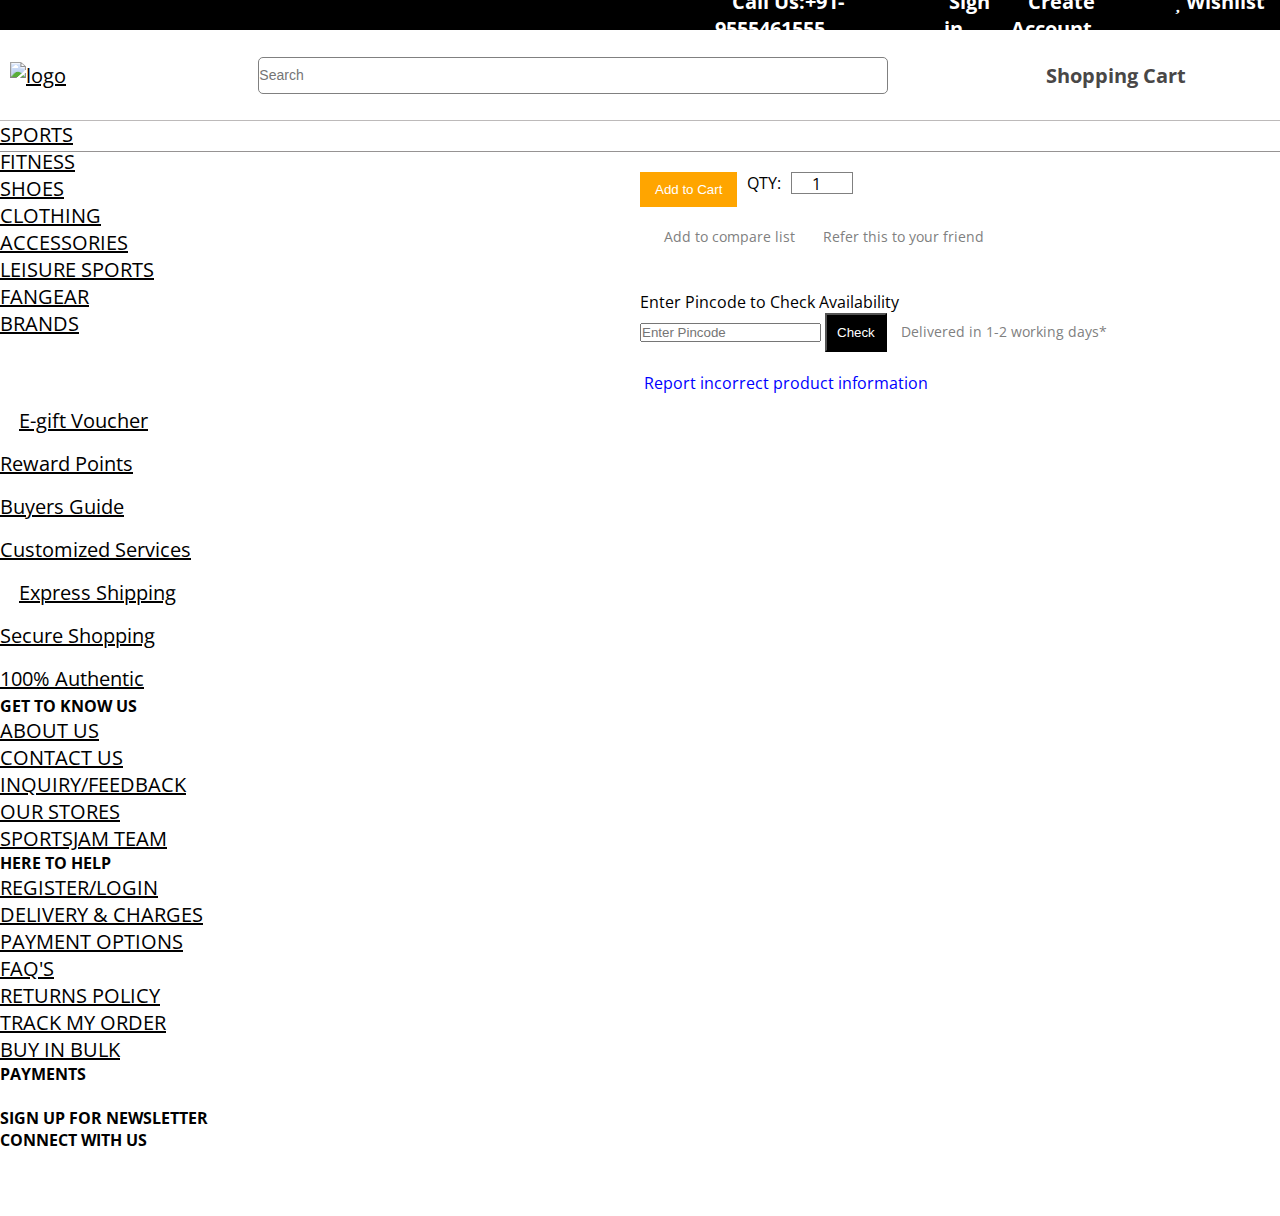
==== cart.html @ 49122676 "Merge pull request #9 from CodeinIP/cartPage" ====
<!DOCTYPE html>
<html lang="en">
<head>
    <meta charset="UTF-8">
    <meta http-equiv="X-UA-Compatible" content="IE=edge">
    <meta name="viewport" content="width=device-width, initial-scale=1.0">
    <title>Document</title>
    
    <link rel="stylesheet" href="./styles0231/index.css" />
    <link
      rel="stylesheet"
      href="https://cdnjs.cloudflare.com/ajax/libs/font-awesome/4.7.0/css/font-awesome.min.css"
    />
    <script
      src="https://kit.fontawesome.com/ac04af6655.js"
      crossorigin="anonymous"
    ></script>
    <link rel="stylesheet" href="./cart.css">
    <!-- <style>
        * {
            margin: 0;
            padding: 0;
            border: 0;
           }
    </style> -->
</head>
<body>
    <!-------------------Navbar start-->
    <!-- <h1>base file</h1> -->
    <div id="navbar">
      <div id="nav1">
        <div>
          <h4>
            <a href="#"
              ><i class="fa-solid fa-phone"></i>Call Us:+91-9555461555</a
            >
          </h4>
          <h4>
            <a href="#"><i class="fa-solid fa-right-to-bracket"></i>Sign in</a>
          </h4>
          <h4>
            <a href="#"><i class="fa-solid fa-user"></i>Create Account</a>
          </h4>
          <h4>
            <a href="#"><i class="fa-solid fa-heart"></i>Wishlist</a>
          </h4>
        </div>
      </div>
      <div id="nav2">
        <div class="logo">
          <a href="index.html"
            ><img
              src="https://storage.sg.content-cdn.io/in-resources/b368029c-a4dd-448a-a888-58348cb1b144/Images/userimages/logo.jpg"
              alt="logo"
          /></a>
        </div>
        <div class="searchBox">
          <input type="text" placeholder="Search" />
        </div>
        <div class="cartLogo">
          <a href="cart.html"
            ><i class="fa fa-cart-shopping fa-2x"></i>Shopping Cart</a
          >
        </div>
      </div>
      <div id="nav3">
        <ul>
          <li><a href="sports02_030_.html">SPORTS</a></li>
          <li><a href="sports02_030_.html">FITNESS</a></li>
          <li><a href="sports02_030_.html">SHOES</a></li>
          <li><a href="sports02_030_.html">CLOTHING</a></li>
          <li><a href="sports02_030_.html">ACCESSORIES</a></li>
          <li><a href="sports02_030_.html">LEISURE SPORTS</a></li>
          <li><a href="sports02_030_.html">FANGEAR</a></li>
          <li><a href="sports02_030_.html">BRANDS</a></li>
        </ul>
      </div>
    </div>
    
    <!------------------------Nvabar end-->

 
    <div id="cart1">
        <button id="cut">X</button>
        <div id="chah"></div>
    </div>

    <div class="first">
        <div class="photo"></div>
        <div class="det">
            <div id="gol"></div>
            <div id="money"></div>  
            <div id="baq">
                <button id="rakh">Add to Cart</button>
                <label for="qty">QTY:</label>
                <span id="qh5">
                    <img src="https://cdn2.iconfinder.com/data/icons/bold-application/500/plus-512.png" alt="" class="hep" id="hep2">
                    <p id="qty">1</p>
                    <img src="https://cdn4.iconfinder.com/data/icons/ionicons/512/icon-minus-512.png" alt="" class="hep" id="hep3">
            </span>
                
            </div>
            <div class="smt">
                <span class="smt"><img src="https://cdn0.iconfinder.com/data/icons/online-clothes-shopping-set/128/iStar_Design_Online_Shopping_LineIcons_Live-26-512.png" alt=""> Add to compare list</span>
                <span class="smt">
                    <img src="https://www.clipartmax.com/png/middle/137-1378401_refer-a-friend-material-design-icon-group.png" alt=""> Refer this to your friend</span>
            </div>
            <div id="socialMediaIcons">
                <img src="https://assets.sg.content-cdn.io/css/themes/mjt02012432/images/main/twitter_share.png" alt="">
                <img src="https://assets.sg.content-cdn.io/css/themes/mjt02012432/images/main/fb_share.png" alt="">
                <img src="https://assets.sg.content-cdn.io/css/themes/mjt02012432/images/main/gplus_share.png" alt="">
                <img src="https://assets.sg.content-cdn.io/css/themes/mjt02012432/images/main/pinit_share.png" alt="">
            </div>
            <div>
                <p>Enter Pincode to Check Availability</p>
                <input type="text" name="pincode" id="pc" placeholder="Enter Pincode">
                <button>Check</button>
                <span class="smt">Delivered in 1-2 working days*</span>
                <div>
                    <p id="rpt"><img src="https://previews.123rf.com/images/grgroup/grgroup1703/grgroup170302648/73144390-blurred-silhouette-oval-dialog-box-icon-vector-illustration.jpg" alt=""> Report incorrect product information</p>
                </div>
            </div>      
        </div>
        
       
    </div>

<!-- Footer part -->
<div id="blwnav7">
  <div>
    <i class="fa-solid fa-gift fa-2x"></i><a href="#">E-gift Voucher</a>
  </div>
  <div>
    <i class="fa-solid fa-award fa-2x"></i><a href="#">Reward Points</a>
  </div>
  <div>
    <i class="fa-solid fa-book-open fa-2x"></i><a href="#">Buyers Guide</a>
  </div>
  <div>
    <i class="fa-solid fa-baseball-bat-ball fa-2x"></i
    ><a href="#">Customized Services</a>
  </div>
  <div>
    <i class="fa-solid fa-truck fa-2x"></i><a href="#">Express Shipping</a>
  </div>
  <div>
    <i class="fa-solid fa-shield-halved fa-2x"></i
    ><a href="#">Secure Shopping</a>
  </div>
  <div>
    <i class="fa-solid fa-hands-holding-circle fa-2x"></i
    ><a href="#">100% Authentic</a>
  </div>
</div>
<div id="blwnav8">
  <div>
    <h4>GET TO KNOW US</h4>
    <ul>
      <li><a href="#">ABOUT US</a></li>
      <li><a href="#">CONTACT US</a></li>
      <li><a href="#">INQUIRY/FEEDBACK</a></li>
      <li><a href="#">OUR STORES</a></li>
      <li><a href="#">SPORTSJAM TEAM</a></li>
    </ul>
  </div>
  <div>
    <h4>HERE TO HELP</h4>
    <ul>
      <li><a href="#">REGISTER/LOGIN</a></li>
      <li><a href="#">DELIVERY & CHARGES</a></li>
      <li><a href="#">PAYMENT OPTIONS</a></li>
      <li><a href="#">FAQ'S</a></li>
      <li><a href="#">RETURNS POLICY</a></li>
      <li><a href="#">TRACK MY ORDER</a></li>
      <li><a href="#">BUY IN BULK</a></li>
    </ul>
  </div>
  <div>
    <h4>PAYMENTS</h4>
    <img
      src="https://storage.sg.content-cdn.io/in-resources/b368029c-a4dd-448a-a888-58348cb1b144/Images/userimages/Payments.png"
      alt=""
    />
  </div>
  <div>
    <h4>SIGN UP FOR NEWSLETTER</h4>
    <div>
      <h4>CONNECT WITH US</h4>
      <i class="fa-brands fa-facebook fa-2x"></i>
      <i class="fa-brands fa-twitter fa-2x"></i>
      <i class="fa-brands fa-instagram fa-2x"></i>
      <i class="fa-brands fa-youtube fa-2x"></i>
    </div>
    <img
      src="https://storage.sg.content-cdn.io/in-resources/b368029c-a4dd-448a-a888-58348cb1b144/Images/userimages/ssl.png"
      alt=""
    />
  </div>
</div>
    </body>
</html>

<script src="./cart.js"></script>





<!-----------------------css------->

<!---------------------------------css end-->






<!----------------------------------------js start -->

<!-----------------------------------------js end-->
---- styles0231/index.css ----
#nav1{
    height: 30px;
    background-color: black;
    display: flex;
    justify-content: end;
    color:white;
    align-items: center;
}
#nav1>div{
    width:550px;
    display: flex;
    justify-content: space-evenly;
    padding-right: 15px;
    /* border-left: 1px white solid; */
}
#nav1>div a{
    color:white;
    text-decoration: none;
}
#nav1>div a i{
    margin-right: 5px;
}
#nav1>div a:hover{
    text-decoration: underline;
    cursor: pointer;
}
#nav2{
    padding: 10px 30px 10px 10px;
    height: 70px;

    border-bottom: 1px solid rgb(189, 186, 186);
    display: flex;
    justify-content: space-between;
    align-items: center;
}
#nav2 .logo{
    flex-grow: 1;
    /* background-color: grey;  */
    display: flex;
    align-items:center;
}
#nav2 .searchBox{
    flex-grow: 4;
    /* background-color: red; */
    margin-left: 30px;
    margin-right: 60px;
    display: flex;
    align-items:center;
}
#nav2 .searchBox input{
    width: 90%;
    margin:auto;
    height:35px;
    font-size: 14px;
    border-radius: 5px;
    border:1px solid grey;
}
#nav2 .cartLogo{
    flex-grow: 1;
    display: flex;
    align-items:center;
    justify-content: center;
    text-align: center;
    /* background-color: yellow; */
    font-size: 20px;
}
#nav2 .cartLogo a{
    text-decoration: none;
    color:rgb(73, 71, 71);
    font-weight: bolder;
}

#nav3{
    height: 30px;
    width:100%;
    border-bottom: 1px solid rgb(150, 147, 147);
}
---- cart.css ----
/* HEADER CSS */
@import url('https://fonts.googleapis.com/css2?family=Open+Sans:wght@300&display=swap');

*{
    margin:0;
    padding:0;
}

body{
    font-family: 'Open Sans', sans-serif;
}

/*Upper Nav start*/

.nav{
    height:40px;
    width:100%;
    background-color: black;
    display: inline-flex;
}
.navdiv1{
    height:40px;
    width:250px;
    display:flex;
    margin-left:900px;
}
.navdiv2{
    height:40px;
    width:100px;
    display: flex;
    
}
.navdiv3{
    height:40px;
    width:150px;
    display:flex;
   
}
.navdiv4{
    height:40px;
    width:100px;
    display:flex;
    
}
.navLogo{
    margin-top:10px;
    height:22px;
    width:25px;
}
.navText{
    color:white;
    margin-left:5px;
    margin-bottom:30px;
    margin-top:10px;
}

/*Upper Nav End*/

/*--Second Navbar start*/

.sportsjam_logo_maindiv{
    width:100%;
    height:90px;
    display:inline-flex;
}
.sportsjam_logodiv{
    height:70px;
    width:300px;
}
.searchBardiv{
    height:70px;
    width:650px;
    display:inline-block;
    margin-top:30px;
    margin-left: 180px;
}
.sportsjam_logo{
    width:90%;
    height:70px;
    margin-left: 20px;
    margin-top: 10px;
}
.searchBar{
    border-left:1px solid rgb(143, 141, 141);
    border-top:1px solid rgb(143, 141, 141);
    border-bottom:1px solid rgb(143, 141, 141);
    border-right:transparent;
    float:left;
    height:40px;
    margin-top:px;
    margin-left:80px; 
    width:500px; 
    padding-left:15px;
    border-top-left-radius: 5px;
    border-bottom-left-radius: 5px;
}
.searchbarimg{
    background-color:transparent;
    border-top:1px solid rgb(143, 141, 141);
    border-right:1px solid rgb(143, 141, 141);
    border-bottom:1px solid rgb(143, 141, 141);
    cursor:pointer;
    float:left;
    height:38px;
    margin-top:0px;
    text-align:center;
    width:30px;
    border-top-right-radius: 5px;
    border-bottom-right-radius: 5px;
}
.searchbarimg img{
    margin-top: 10px;
    width:auto; 
    height:20px;
    background-color: transparent;
}
.cartdiv{
    width:200px;
    height:70px;
    margin-left:150px;
    display:inline-flex;
    margin-top:20px;
}
.cartimg{
    width:50px;
    height:40px;
    margin-top: 10px;

}
.cartText{
    margin-left:10px;
    margin-bottom:10px;
    margin-top:15px;
    font-weight: 600;
    font-size:18px;
    color:black;
    
}
.photo>img{

  height: 419px;
  width: 667px;
}
#counter{
  position: fixed;
  /* top:65px;
  right: 180px; */
  width: 14px;
  height: 20px;
  border-radius: 50px;
  background-color: red;
  color: white;
  padding-left: 2px;
}

.category-navbar{
    width:99.69%;
    height:40px;
    border:1px solid silver;

}
.category-navbar ul{
    list-style: none;
    width:1100px;
    height:100%;
    
    margin-left:10px;
    position:relative;

}

/*--Second Navbar start*/

/*Dropdown Menu Starts*/

.category-navbar ul li{
    width:110px;
    height:100%;
    font-size: 14px;
    font-weight: 600;
    float:left;
    text-align: center;
    cursor: pointer;
    transition: all 0.4s ease;
}
.category-navbar ul li:hover{
    color:white;
    background-color: black;
}

.mega-menu-1{
    position:absolute;
    top:40px;
    left:0;
    width:1200px;
    height:400px;
    display: inline-flex;
    float: left;
    box-sizing: border-box;
    transition: all 0.4s ease;
    visibility:hidden;
    opacity:0;
    padding:10px 20px;
    background-color: white;
    color:black;
    box-shadow: rgba(0, 0, 0, 0.24) 0px 3px 8px;
}
.mega-menu-2{
    position:absolute;
    top:40px;
    left:0;
    width:1400px;
    height:350px;
    display: inline-flex;
    float: left;
    box-sizing: border-box;
    transition: all 0.4s ease;
    visibility:hidden;
    opacity:0;
    padding: 5px 10px;
    background-color: white;
    color:black;
    box-shadow: rgba(0, 0, 0, 0.24) 0px 3px 8px;
}
.mega-menu-3{
    position:absolute;
    top:40px;
    left:40px;
    width:1000px;
    height:250px;
    float: left;
    display: inline-flex;
    box-sizing: border-box;
    transition: all 0.4s ease;
    visibility:hidden;
    opacity:0;
    padding:10px;
    background-color: white;
    color:black;
    box-shadow: rgba(0, 0, 0, 0.24) 0px 3px 8px;
}
.mega-menu-4{
    position:absolute;
    top:40px;
    left:10px;
    width:800px;
    height:250px;
    display: inline-flex;
    float: left;
    box-sizing: border-box;
    transition: all 0.4s ease;
    visibility:hidden;
    opacity:0;
    padding:10px;
    background-color: white;
    color:black;
    box-shadow: rgba(0, 0, 0, 0.24) 0px 3px 8px;
}
.mega-menu-5{
    position:absolute;
    top:40px;
    left:0;
    width:1000px;
    height:200px;
    display: inline-flex;
    float: left;
    box-sizing: border-box;
    transition: all 0.4s ease;
    visibility:hidden;
    opacity:0;
    padding:10px;
    background-color: white;
    color:black;
    box-shadow: rgba(0, 0, 0, 0.24) 0px 3px 8px;
}
.mega-menu-6{
    position:absolute;
    top:40px;
    left:550px;
    width:250px;
    height:150px;
    display: inline-flex;
    float: left;
    box-sizing: border-box;
    transition: all 0.4s ease;
    visibility:hidden;
    opacity:0;
    padding:10px;
    background-color: white;
    color:black;
    box-shadow: rgba(0, 0, 0, 0.24) 0px 3px 8px;
}
.mega-menu-7{
    position:absolute;
    top:40px;
    left:500px;
    width:350px;
    height:200px;
    display: grid;
    grid-template-columns: repeat(2, 1fr);
    grid-template-rows: repeat(1, 1fr);
    float: left;
    box-sizing: border-box;
    transition: all 0.4s ease;
    visibility:hidden;
    opacity:0;
    padding:10px;
    background-color: white;
    color:black;
    box-shadow: rgba(0, 0, 0, 0.24) 0px 3px 8px;
}
.mega-menu-8{
    position:absolute;
    top:40px;
    left:550px;
    width:500px;
    height:400px;
    display: inline-flex;
    float: left;
    box-sizing: border-box;
    transition: all 0.4s ease;
    visibility:hidden;
    opacity:0;
    padding:10px;
    background-color: white;
    color:black;
    box-shadow: rgba(0, 0, 0, 0.24) 0px 3px 8px;
}
.inner-mega-menu-1{
    width:120px;
    float: left;
    text-align: left;
    line-height: 25px;
    margin-right: 80px;
}
.brand{
    font-size:15px;
    font-weight: 1200;
    color:black;
}
.brand-fellow{
    font-size: 12px;
    font-weight: 600;
    color:black;
}
.category-image{
    height:150px;
    width:200px;
    margin-top:30px;
    margin-right:0px;
}
.category-navbar ul li:nth-child(1):hover .mega-menu-1{
    opacity: 5;
    visibility: visible;  
}
.category-navbar ul li:nth-child(2):hover .mega-menu-2{
    opacity: 5;
    visibility: visible;  
}
.category-navbar ul li:nth-child(3):hover .mega-menu-3{
    opacity: 5;
    visibility: visible;  
}
.category-navbar ul li:nth-child(4):hover .mega-menu-4{
    opacity: 5;
    visibility: visible;  
}
.category-navbar ul li:nth-child(5):hover .mega-menu-5{
    opacity: 5;
    visibility: visible;  
}
.category-navbar ul li:nth-child(6):hover .mega-menu-6{
    opacity: 5;
    visibility: visible;  
}
.category-navbar ul li:nth-child(7):hover .mega-menu-7{
    opacity: 5;
    visibility: visible;  
}
.category-navbar ul li:nth-child(8):hover .mega-menu-8{
    opacity: 5;
    visibility: visible;  
}

/* MAIN PAGE CSS */
.first{
  display: grid;
  grid-template-columns: repeat(2, 1fr);
}
#money{
  display: flex;
}
#money>p{

  margin: 20px 10px;
}
#baq{
  margin-top: 20px;
  display: flex;
}
#baq>button{
  background-color: orange;
  color: white;
  border: none;
  padding: 10px 15px
}
/* #baq>input{
  border: 1px solid black;
  width: 50px;
  margin-left: 20px;
} */
#baq>label{
  margin-left: 10px;
}
.hep{
  width: 20px;
}
.hep+input{
  width: 20px;
}
#qh5{
  display: flex;
  border: 1px solid grey;
  width: 60px;
  margin-left: 10px;
  height: 20px;
}
#gol>h1{
  border-bottom: 1px solid grey;
  width: 90%;
}
#socialMediaIcons>img {
  margin: 10px 10px;
}
#socialMediaIcons>img:hover{
  cursor: pointer;
}

.smt {
  color:grey;
  font-size: 14px;
  margin: 20px 10px;
}
.smt:hover{
  cursor: pointer;
}
input+button{
  background-color: black;
  color: white;
  padding: 10px;

}
button:hover{
  cursor: pointer;
}
#rpt{
  color: blue;
  margin-top: 20px;
}
#rpt:hover{
  color: orange;
  cursor: pointer;
}
img[src="https://previews.123rf.com/images/grgroup/grgroup1703/grgroup170302648/73144390-blurred-silhouette-oval-dialog-box-icon-vector-illustration.jpg"]{
  width: 20px;
  display: inline;
  color: blue;
}
img[src="https://www.clipartmax.com/png/middle/137-1378401_refer-a-friend-material-design-icon-group.png"],img[src= "https://cdn0.iconfinder.com/data/icons/online-clothes-shopping-set/128/iStar_Design_Online_Shopping_LineIcons_Live-26-512.png"]{
  width: 20px;
}

#cart1{
  display:none;
  position: absolute;
  top: 100px;
  right: 50px;
  width: 150px;
  max-height: 500px;
  overflow: scroll;
  overflow-x: hidden;
  border: 8px solid black;
  border-top: 15px solid black;
}
#cart1 p{
  font-size: 12px;
  padding: 2px;
}
#cut{
  margin-left: 90%;
}


/* FOOTER CSS */
.cont {
    display: flex;
    justify-content: space-around;
    background-color: #e1e1e1;
    padding: 30px 0px;
  }
  .cont > div {
    text-align: center;
  }
  .gift {
    font-size: 60px;
  }
  .gift:hover {
    color: #f3a310;
  }
  a {
    text-align: center;
    color: #000000;
    font-size: 20px;
  }
  li {
    list-style-type: none;
  }
  .copyright {
    color: #979797;
    font-family: open sans;
    font-size: 12px;
    text-transform: uppercase;
    float: left;
  }
  
  /* Footer Styling */
  
  .nf {
    display: grid;
    grid-template-columns: repeat(4, 1fr);
    text-align: left;
    font-size: 12px;
    background-color: #262626;
  }
  .t4 {
    color: #dedede;
    font-family: raleway, sans-serif;
    font-size: 14px;
    font-weight: 600;
    padding-bottom: 20px;
  }
  .nav li a {
    line-height: 24px;
    color: #dedede;
    text-decoration: none;
    font-size: 15px;
    font-family: raleway, sans-serif;
    font-weight: 300;
  }
  .n1 li a {
    line-height: 24px;
    color: #dedede;
    text-decoration: none;
    font-size: 15px;
    font-family: raleway, sans-serif;
    font-weight: 300;
  }
  .n1 li a:hover {
    color: #f39c39;
  }
  .nav li a:hover {
    color: #f39c39;
  }
  .mob_icon {
    color: #dedede;
    font-family: ralway, sans-serif;
    line-height: 17px;
    font-weight: 300;
  }
  .links {
    color: #dedede;
    margin-right: 10px;
    font-size: 30px;
    margin-bottom: 10px;
  }
  .cpyrt {
    text-align: left;
    font-family: open sans;
    top: 10px;
    font-size: 12px;
    color: #dedede;
  }
  .callout4 {
    width: 96%;
    margin: 40px 2%;
  }
  .callout4 h2 {
    font-family: raleway, sans-serif;
    font-weight: 700;
    font-size: 22px;
    text-align: center;
    padding: 0 0 10px;
    color: #333;
    text-transform: uppercase;
  }
  .callout4 p {
    font-family: raleway, sans-serif;
    font-size: 13px;
    color: #333;
    line-height: 28px;
    text-align: center;
  }
  .callout4 a.btn {
    text-align: center;
    border: 1px solid #000;
    color: #000;
    font-size: 18px;
    margin: 25px 0 0;
    padding: 8px 45px;
    text-decoration: none;
    display: inline-block;
    margin-left: 555px;
  }
  .callout4 a.btn:hover {
    color: #f3a310;
    border: 1px solid #f3a310;
    font-size: 18px;
  }
  .left-text {
    display: grid;
    grid-template-columns: repeat(2, 1fr);
    grid-gap: 30px;
    height: 500px;
  }
  .rigthimg img {
    width: 40%;
  }
  .left-text h2 {
    font-family: raleway, sans-serif;
    font-weight: 700;
    font-size: 17px;
    text-align: left;
    padding: 0 0 10px;
    color: #333;
    text-transform: uppercase;
  }
  .left-text p {
    font-family: raleway, sans-serif;
    font-size: 13px;
    color: #333;
    line-height: 28px;
  }
  div.left-text a.btn {
    background: #262626;
    color: #fff;
    float: left;
    font-size: 14px;
    font-weight: 700;
    margin: 40px 0 0;
    padding: 9px 25px;
    text-decoration: none;
    text-transform: uppercase;
  }
  .victor {
    display: grid;
    grid-template-columns: repeat(2, 1fr);
    margin-bottom: 40px;
    margin-left: 20px;
  }
  .victor > div > p {
    text-align: center;
    color: #757575;
    font-family: raleway, sans-serif;
  }
  .middle {
    display: grid;
    grid-template-columns: repeat(2, 1fr);
    grid-gap: 30px;
    margin: 20px;
  }
  .middle > div > p {
    font-family: raleway, sans-serif;
    line-height: 26px;
    text-align: justify;
    font-size: 15px;
  }
  #paralink {
    border: 1px solid #000000;
    padding: 10px;
    text-decoration: none;
    font-family: raleway, sans-serif;
    font-size: 15px;
  }
  .stereo {
    width: 100%;
  }
  .stereo a {
    font-size: 14px;
    padding: 16px;
    text-align: center;
    text-decoration: none;
    font-family: ralway, sans-serif;
    font-weight: 500;
  }
  .stereo > a:hover {
    background-color: #000000;
    color: #ffffff;
    font-weight: 500;
  }
  .para {
    width: 90%;
  }
  .tab-heading {
    width: 98%;
    text-align: center;
    display: inline-block;
  }
  .tab-heading > h2 {
    color: #595959;
    font-size: 30px;
    padding: 70px 0 30px;
    text-transform: uppercase;
    font-family: open sans;
    font-weight: bold;
  }
  .para > h2 {
    color: #000000;
    font-size: 18px;
    text-transform: uppercase;
    font-family: open sans;
  }
  .n1{
    height:40px;
    width:100%;
  }
  
  @media screen and (min-width: 0px) and (max-width:480px) {
    .first{
      display: block;
      width: 90%;
      padding: 2%;
    }
    #gol>h1{
      font-size: 18px;
      border: none;
    }
    .photo>img{
      width: 80%;
      margin:auto
      
    }
    .photo{
      border: 1px solid red;
    }
    
  }
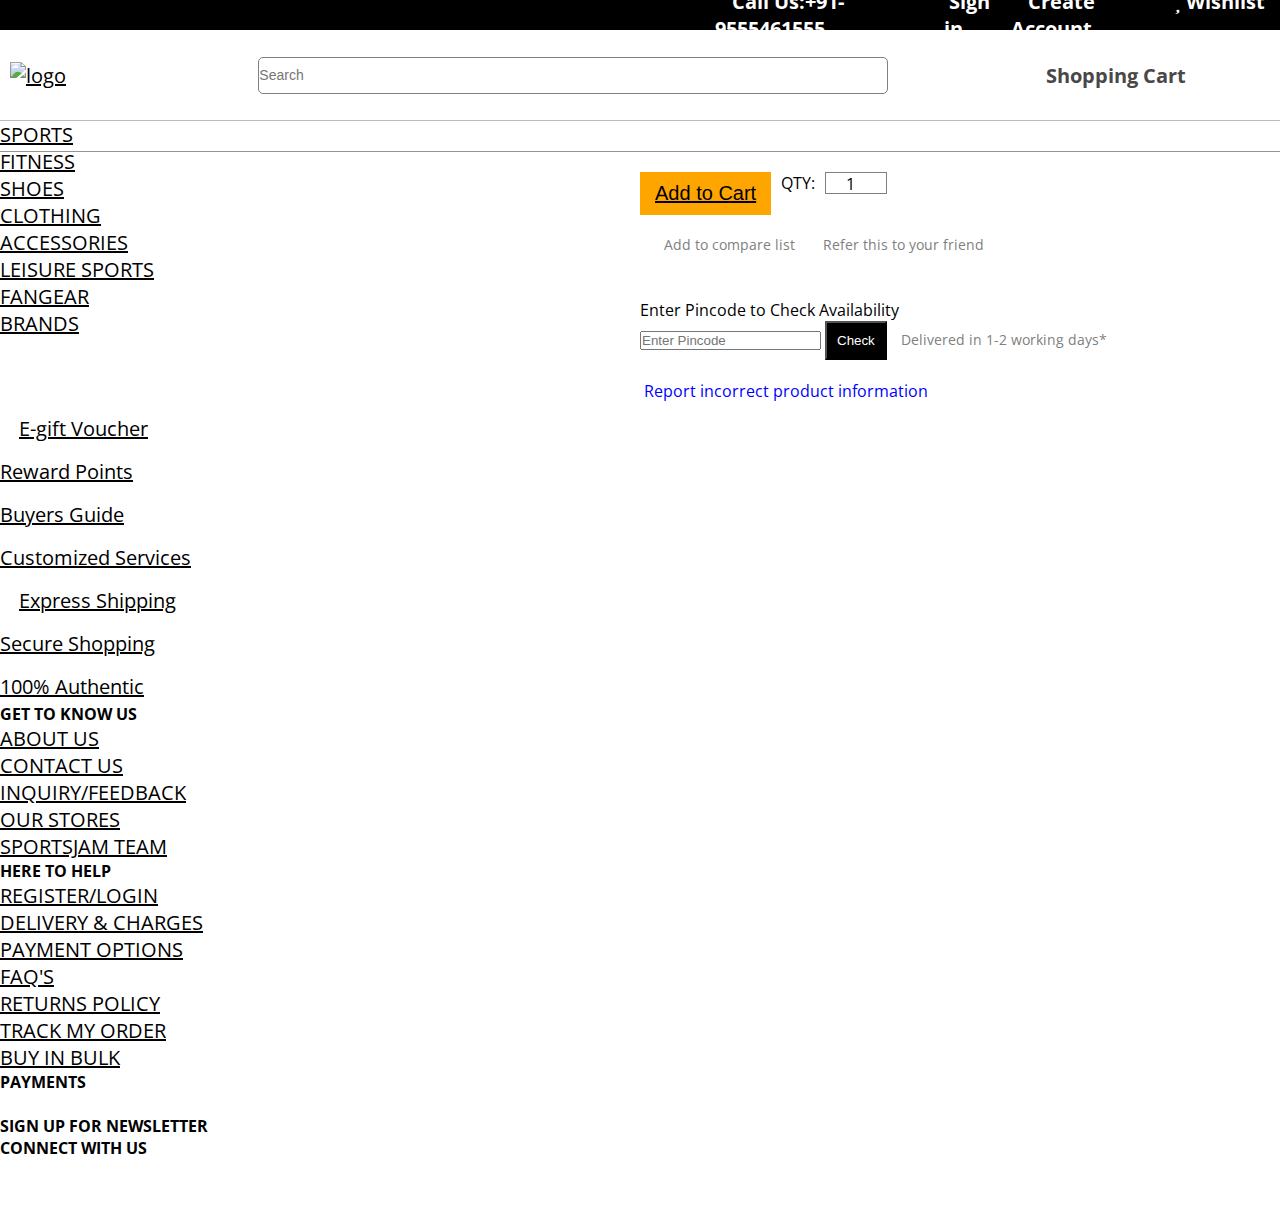
==== commit 6d7a4946: "changes" ====
--- a/cart.html
+++ b/cart.html
@@ -91,7 +91,7 @@
             <div id="gol"></div>
             <div id="money"></div>  
             <div id="baq">
-                <button id="rakh">Add to Cart</button>
+                <button id="rakh"><a href="cartItem.html">Add to Cart</a></button>
                 <label for="qty">QTY:</label>
                 <span id="qh5">
                     <img src="https://cdn2.iconfinder.com/data/icons/bold-application/500/plus-512.png" alt="" class="hep" id="hep2">
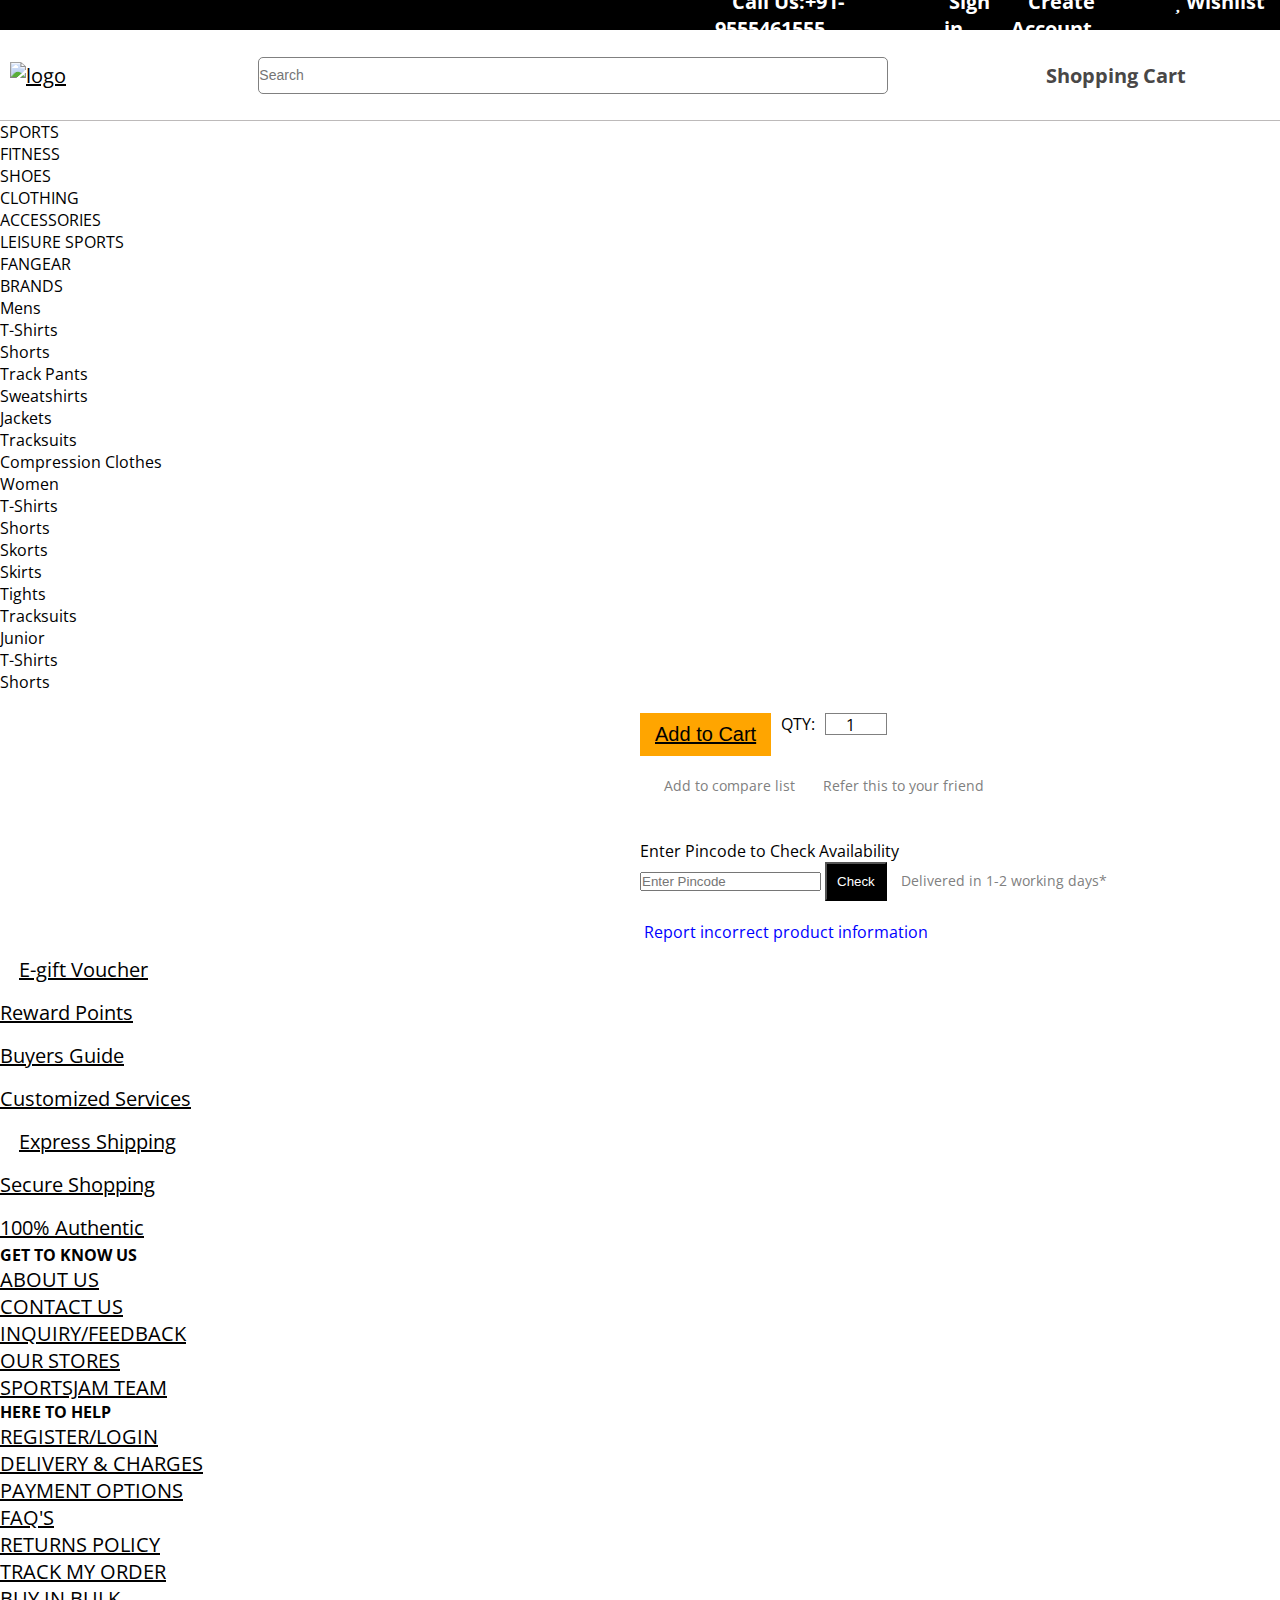
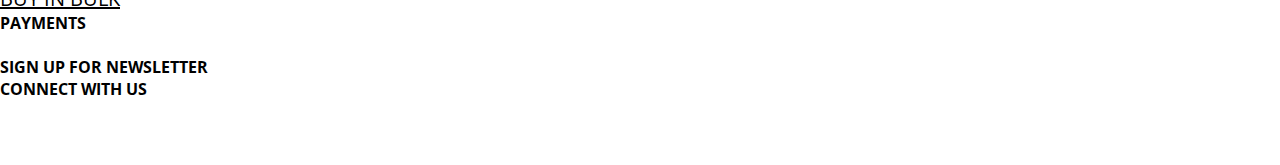
==== commit 7c1f665d: "Merge pull request #16 from CodeinIP/homePage" ====
--- a/cart.html
+++ b/cart.html
@@ -63,20 +63,52 @@
           >
         </div>
       </div>
-      <div id="nav3">
-        <ul>
-          <li><a href="sports02_030_.html">SPORTS</a></li>
-          <li><a href="sports02_030_.html">FITNESS</a></li>
-          <li><a href="sports02_030_.html">SHOES</a></li>
-          <li><a href="sports02_030_.html">CLOTHING</a></li>
-          <li><a href="sports02_030_.html">ACCESSORIES</a></li>
-          <li><a href="sports02_030_.html">LEISURE SPORTS</a></li>
-          <li><a href="sports02_030_.html">FANGEAR</a></li>
-          <li><a href="sports02_030_.html">BRANDS</a></li>
-        </ul>
-      </div>
     </div>
     
+    <div class="__0377-container">
+      <div class="nav-container">
+        <div>SPORTS</div>
+        <div>FITNESS</div>
+        <div>SHOES</div>
+        <div id="ele">CLOTHING
+          
+        </div>
+        <div>ACCESSORIES</div>
+        <div>LEISURE SPORTS</div>
+        <div>FANGEAR</div>
+        <div>BRANDS</div>
+      </div>
+      <div class="nav-screen">
+        <div class="nav-screen-parentContainer">
+          <div>
+            <div class="c-bold">Mens</div>
+            <div>
+              T-Shirts
+            </div>
+            <div>Shorts</div>
+            <div>Track Pants</div>
+            <div>Sweatshirts</div>
+            <div>Jackets</div>
+            <div>Tracksuits</div>
+            <div>Compression Clothes</div>
+          </div>
+          <div>
+            <div class="c-bold">Women</div>
+            <div>T-Shirts</div>
+            <div>Shorts</div>
+            <div>Skorts</div>
+            <div>Skirts</div>
+            <div>Tights</div>
+            <div>Tracksuits</div>
+          </div>
+          <div>
+            <div class="c-bold">Junior</div>
+            <div>T-Shirts</div>
+            <div>Shorts</div>
+          </div>
+        </div>
+      </div>
+    </div>
     <!------------------------Nvabar end-->
 
  
@@ -201,7 +233,7 @@
 </html>
 
 <script src="./cart.js"></script>
-
+<script src="./script/navbar-container.js"></script>
 
 
 
